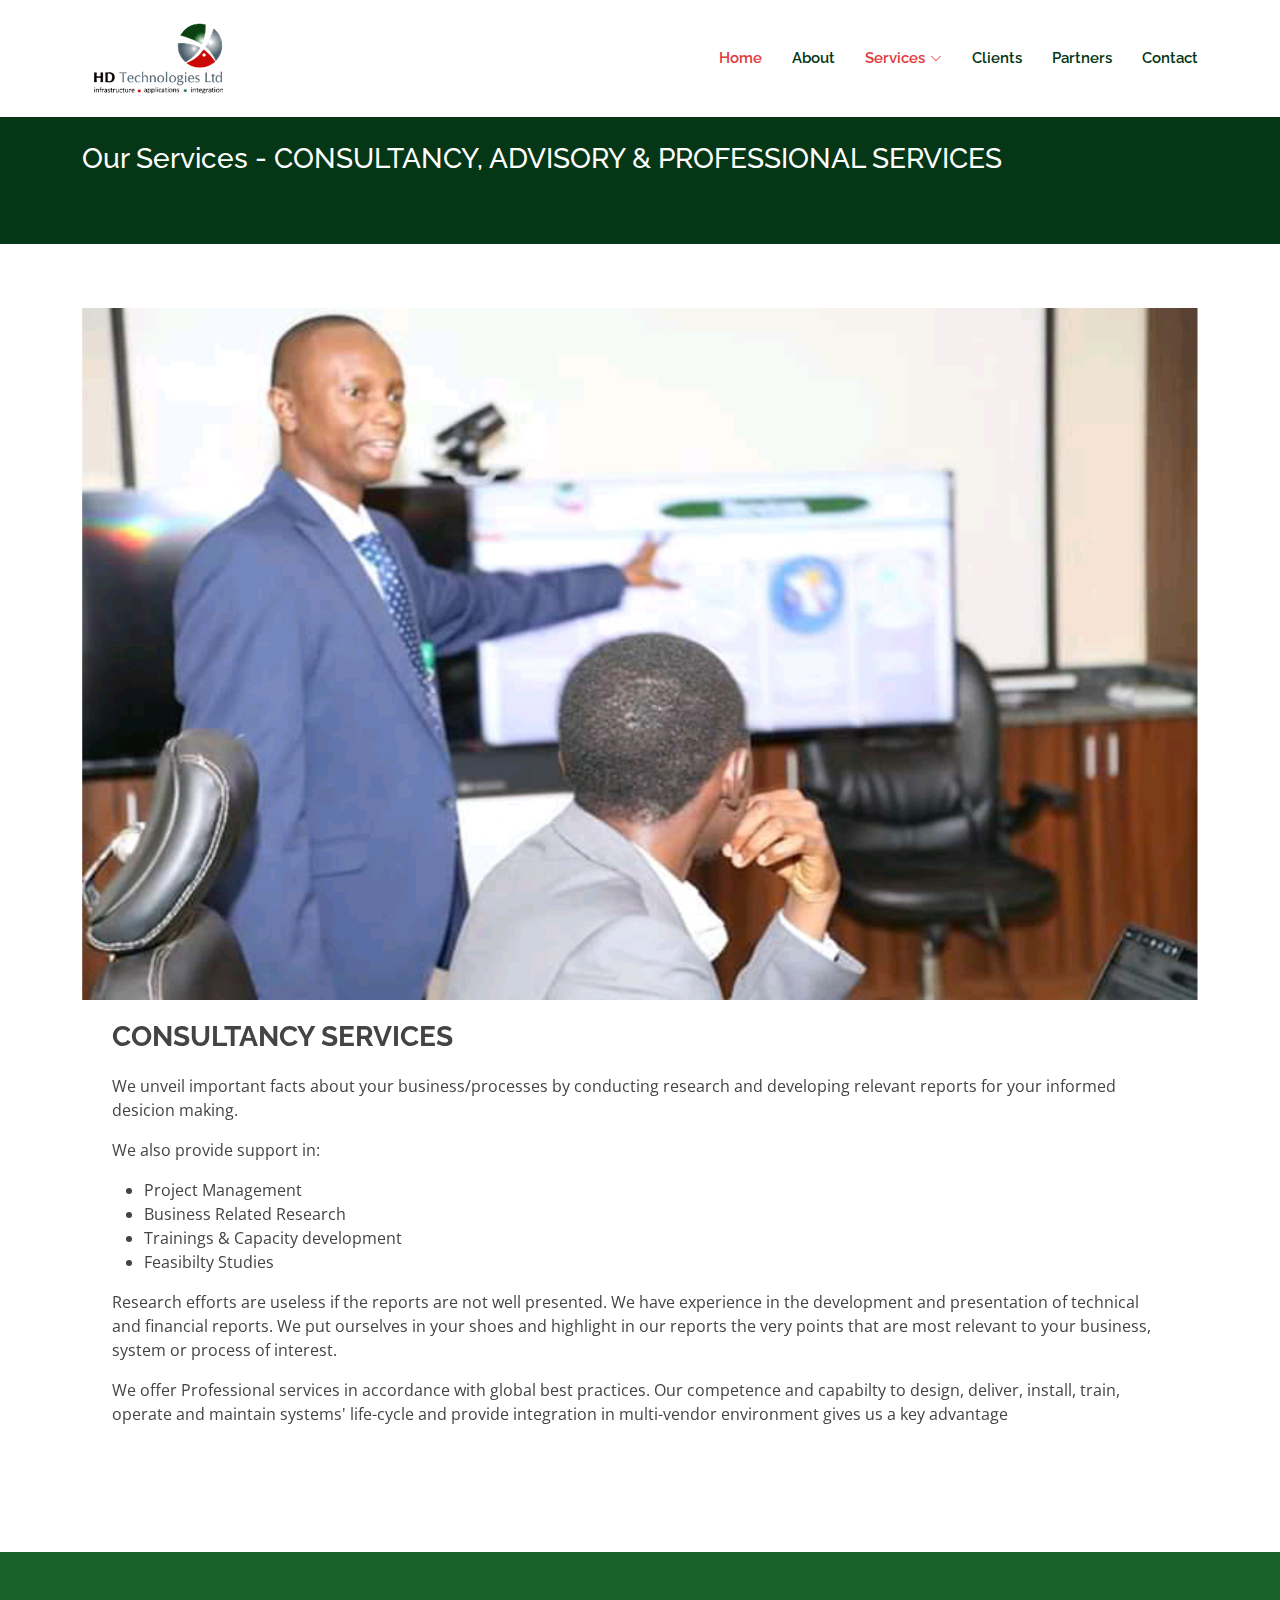
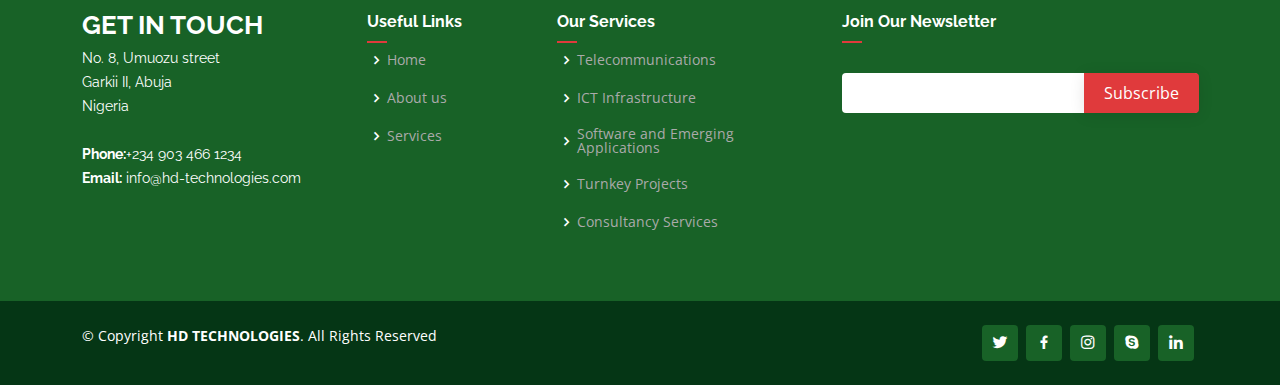
==== consultancy.html @ 33a84c83 "first commit" ====
<!-- Favicons -->
<link href="assets/img/favicon.png" rel="icon">
<link href="assets/img/apple-touch-icon.png" rel="apple-touch-icon">

<!-- Google Fonts -->
<link
    href="https://fonts.googleapis.com/css?family=Open+Sans:300,300i,400,400i,600,600i,700,700i|Raleway:300,300i,400,400i,500,500i,600,600i,700,700i|Poppins:300,300i,400,400i,500,500i,600,600i,700,700i"
    rel="stylesheet">

<!-- Vendor CSS Files -->
<link href="assets/vendor/aos/aos.css" rel="stylesheet">
<link href="assets/vendor/bootstrap/css/bootstrap.min.css" rel="stylesheet">
<link href="assets/vendor/bootstrap-icons/bootstrap-icons.css" rel="stylesheet">
<link href="assets/vendor/boxicons/css/boxicons.min.css" rel="stylesheet">
<link href="assets/vendor/glightbox/css/glightbox.min.css" rel="stylesheet">
<link href="assets/vendor/remixicon/remixicon.css" rel="stylesheet">
<link href="assets/vendor/swiper/swiper-bundle.min.css" rel="stylesheet">

<!-- Template Main CSS File -->
<link href="assets/css/style.css" rel="stylesheet">

<!-- =======================================================
 * Template Name: Presento - v3.3.0
 * Template URL: https://bootstrapmade.com/presento-bootstrap-corporate-template/
 * Author: BootstrapMade.com
 * License: https://bootstrapmade.com/license/
 ======================================================== -->
</head>

<body>

    <!-- ======= Header ======= -->
    <header id="header" class=" fixed-top d-flex align-items-center">
        <div class="container d-flex align-items-center">
            <!-- <h1 class="logo me-auto"><a href="index.html">HD TECHNOLOGIES<span>.</span></a></h1> -->
            <!-- Uncomment below if you prefer to use an image logo -->
            <a href="index.html" class="me-auto"><img src="assets/img/hd-logo-1.png" alt=""></a>

            <nav id="navbar" class="navbar order-last order-lg-0">
                <ul>
                    <li><a class="nav-link scrollto active" href="index.html#hero">Home</a></li>
                    <li class="dropdown"><a href="index.html#about" class="nav-link scrollto"><span>About</span></a></li>
                    <li class="dropdown"><a href="index.html#services" class="nav-link scrollto active"><span>Services</span> <i
                                class="bi bi-chevron-down"></i></a>
                        <ul>
                            <li><a href="telecommunications.html">Telecommunications</a></li>
                            <li><a href="infrastructure.html">ICT Infrastructure</a></li>
                            <li><a href="software.html">Software and Emerging Applications</a></li>
                            <li><a href="turnkey.html">Turnkey Projects</a></li>
                            <li><a href="consultancy.html">Consultancy Services</a></li>
                        </ul>
                    </li>
                    <li><a class="nav-link scrollto " href="index.html#clients">Clients</a></li>
                    <li><a class="nav-link scrollto " href="index.html#partners">Partners</a></li>
                    <li><a class="nav-link scrollto" href="index.html#contact">Contact</a></li>
                </ul>
                <i class="bi bi-list mobile-nav-toggle"></i>
            </nav><!-- .navbar -->

            <!-- <a href="#about" class="get-started-btn scrollto">Get Started</a> -->
        </div>
    </header><!-- End Header -->

    <main id="main">

        <!-- ======= Breadcrumbs ======= -->
        <section class="breadcrumbs">
            <div class="container">

                <!-- <ol>
                    <li><a href="index.html">Home</a></li>
                    <li>Blog</li>
                </ol> -->
                <h2> Our Services - CONSULTANCY, ADVISORY & PROFESSIONAL SERVICES</h2>

            </div>
        </section><!-- End Breadcrumbs -->

        <!-- ======= Blog Section ======= -->
        <section id="blog" class="blog">
            <div class="container" data-aos="fade-up">

                <div class="row">

                    <div class="col-lg-12 entries">


                        <article class="entry">
                            +
                            <div class="entry-img">
                                <img src="assets/img/services/consultancy.png" alt="" class="img-fluid">
                            </div>

                            <h2 class="entry-title">
                                CONSULTANCY SERVICES
                            </h2>


                            <div class="entry-content">
                                <p>
                                    We unveil important facts about your business/processes by conducting research and
                                    developing relevant reports for your informed desicion making.

                                </p>
                                <p>
                                    We also provide support in:
                                <ul>
                                    <li>Project Management</li>
                                    <li> Business Related Research</li>
                                    <li> Trainings & Capacity development</li>
                                    <li>Feasibilty Studies</li>

                                </ul>
                                </p>
                                <p>
                                    Research efforts are useless if the reports are not well presented. We have
                                    experience in the development and presentation of technical and financial reports.
                                    We put ourselves in your shoes and highlight in our reports the very points that are
                                    most relevant to your business, system or process of interest.
                                </p>
                                <p>
                                    We offer Professional services in accordance with global best practices. Our
                                    competence and capabilty to design, deliver, install, train, operate and maintain
                                    systems' life-cycle and provide integration in multi-vendor environment gives us a
                                    key advantage
                                </p>
                            </div>

                        </article>

                        <!-- End blog entry -->


                    </div><!-- End blog entries list -->
    </main><!-- End #main -->

    <!-- ======= Footer ======= -->
    <footer id="footer">

        <div class="footer-top">
            <div class="container">
                <div class="row">

                    <div class="col-lg-3 col-md-6 footer-contact">
                        <h3>GET IN TOUCH</h3>
                        <p>
                            No. 8, Umuozu street<br>
                            Garkii II, Abuja<br>
                            Nigeria <br><br>
                            <strong>Phone:</strong><a class="footer-contact-links" href="tel: +234 903 466 1234 ">+234
                                903 466
                                1234</a><br>
                            <strong>Email:</strong> <a class="footer-contact-links"
                                href="mailto: info@hd-technologies.com">info@hd-technologies.com</a><br>
                        </p>
                    </div>

                    <div class="col-lg-2 col-md-6 footer-links">
                        <h4>Useful Links</h4>
                        <ul>
                            <li><i class="bx bx-chevron-right"></i> <a href="#">Home</a></li>
                            <li><i class="bx bx-chevron-right"></i> <a href="#">About us</a></li>
                            <li><i class="bx bx-chevron-right"></i> <a href="#">Services</a></li>
                        </ul>
                    </div>

                    <div class="col-lg-3 col-md-6 footer-links">
                        <h4>Our Services</h4>
                        <ul>
                            <li><i class="bx bx-chevron-right"></i> <a href="#">Telecommunications</a></li>
                            <li><i class="bx bx-chevron-right"></i> <a href="#">ICT Infrastructure</a></li>
                            <li><i class="bx bx-chevron-right"></i> <a href="#">Software and Emerging Applications</a>
                            </li>
                            <li><i class="bx bx-chevron-right"></i> <a href="#">Turnkey Projects</a></li>
                            <li><i class="bx bx-chevron-right"></i> <a href="#">Consultancy Services</a></li>
                        </ul>
                    </div>

                    <div class="col-lg-4 col-md-6 footer-newsletter">
                        <h4>Join Our Newsletter</h4>
                        <p></p>
                        <form action="" method="post">
                            <input type="email" name="email"><input type="submit" value="Subscribe">
                        </form>
                    </div>

                </div>
            </div>
        </div>

        <div class="container footer-bottom d-md-flex py-4">

            <div class="me-md-auto text-center text-md-start">
                <div class="copyright">
                    &copy; Copyright <strong><span>HD TECHNOLOGIES</span></strong>. All Rights Reserved
                </div>
                <div class="credits">
                    <!-- All the links in the footer should remain intact. -->
                    <!-- You can delete the links only if you purchased the pro version. -->
                    <!-- Licensing information: https://bootstrapmade.com/license/ -->
                    <!-- Purchase the pro version with working PHP/AJAX contact form: https://bootstrapmade.com/presento-bootstrap-corporate-template/ -->
                    <!-- Designed by <a href="https://bootstrapmade.com/">BootstrapMade</a> -->
                </div>
            </div>
            <div class="social-links text-center text-md-end pt-3 pt-md-0">
                <a href="#" class="twitter"><i class="bx bxl-twitter"></i></a>
                <a href="#" class="facebook"><i class="bx bxl-facebook"></i></a>
                <a href="#" class="instagram"><i class="bx bxl-instagram"></i></a>
                <a href="#" class="google-plus"><i class="bx bxl-skype"></i></a>
                <a href="#" class="linkedin"><i class="bx bxl-linkedin"></i></a>
            </div>
        </div>
    </footer><!-- End Footer -->

    <a href="#" class="back-to-top d-flex align-items-center justify-content-center"><i
            class="bi bi-arrow-up-short"></i></a>

    <!-- Vendor JS Files -->
    <script src="assets/vendor/aos/aos.js"></script>
    <script src="assets/vendor/bootstrap/js/bootstrap.bundle.min.js"></script>
    <script src="assets/vendor/glightbox/js/glightbox.min.js"></script>
    <script src="assets/vendor/isotope-layout/isotope.pkgd.min.js"></script>
    <script src="assets/vendor/php-email-form/validate.js"></script>
    <script src="assets/vendor/purecounter/purecounter.js"></script>
    <script src="assets/vendor/swiper/swiper-bundle.min.js"></script>

    <!-- Template Main JS File -->
    <script src="assets/js/main.js"></script>

</body>

</html>
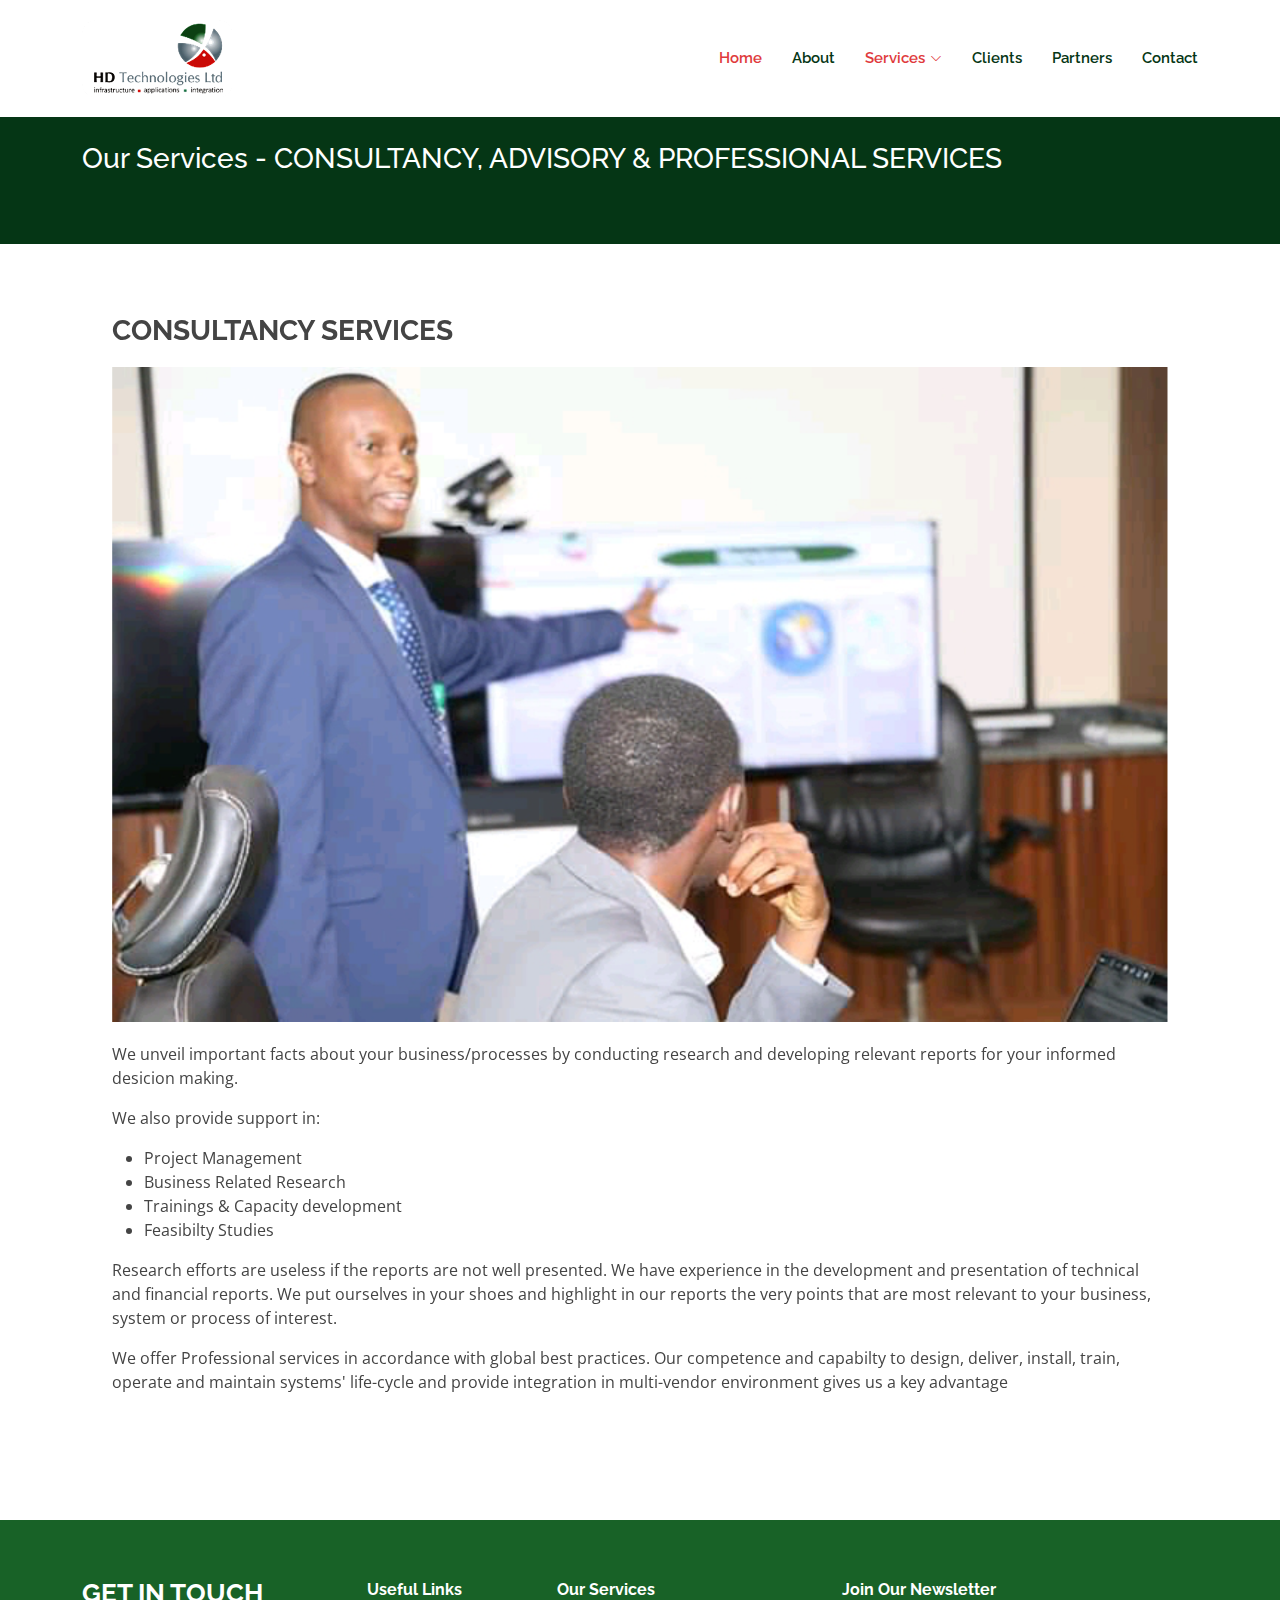
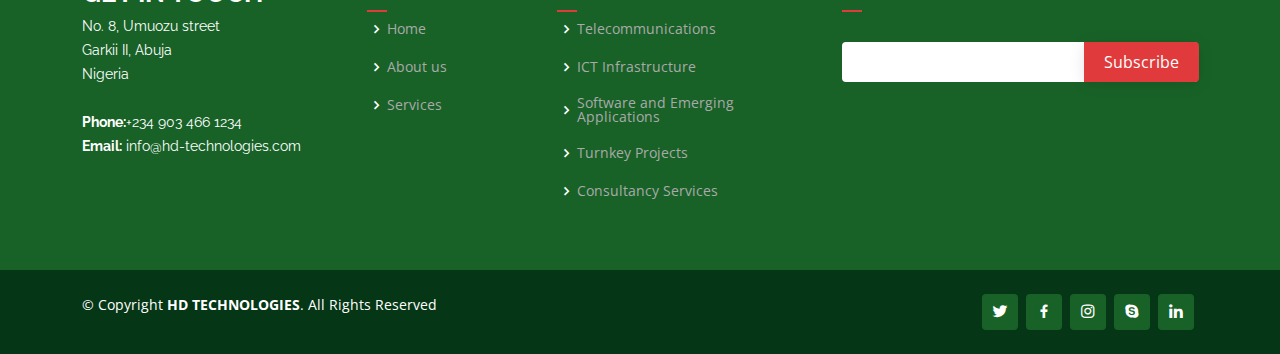
==== commit 5dc937ab: "made fixes to the ui" ====
--- a/consultancy.html
+++ b/consultancy.html
@@ -86,14 +86,15 @@
 
 
                         <article class="entry">
-                            +
+
+                            <h2 class="entry-title">
+                                CONSULTANCY SERVICES
+                            </h2>
                             <div class="entry-img">
                                 <img src="assets/img/services/consultancy.png" alt="" class="img-fluid">
                             </div>
 
-                            <h2 class="entry-title">
-                                CONSULTANCY SERVICES
-                            </h2>
+                           
 
 
                             <div class="entry-content">
--- a/assets/css/style.css
+++ b/assets/css/style.css
@@ -572,6 +572,17 @@
   transform: scale(1.5);
   opacity: 1;
   filter: none;
+}
+
+#partners  .swiper-slide img {
+  transform: scale(1.5);
+
+}
+
+#partners  .swiper-slide img:hover {
+  transform: scale(2.5);
+
+
 }
 
 /*--------------------------------------------------------------
@@ -1470,7 +1481,7 @@
 
 .blog .entry .entry-img {
   /* max-height: 440px; */
-  margin: -30px -30px 20px -30px;
+  margin: 0 0 20px 0;
   overflow: hidden;
 }
 
@@ -2139,4 +2150,9 @@
 
 .map-container {
   margin-top: 40px;
+}
+
+#atos{
+  height: 20px;
+
 }